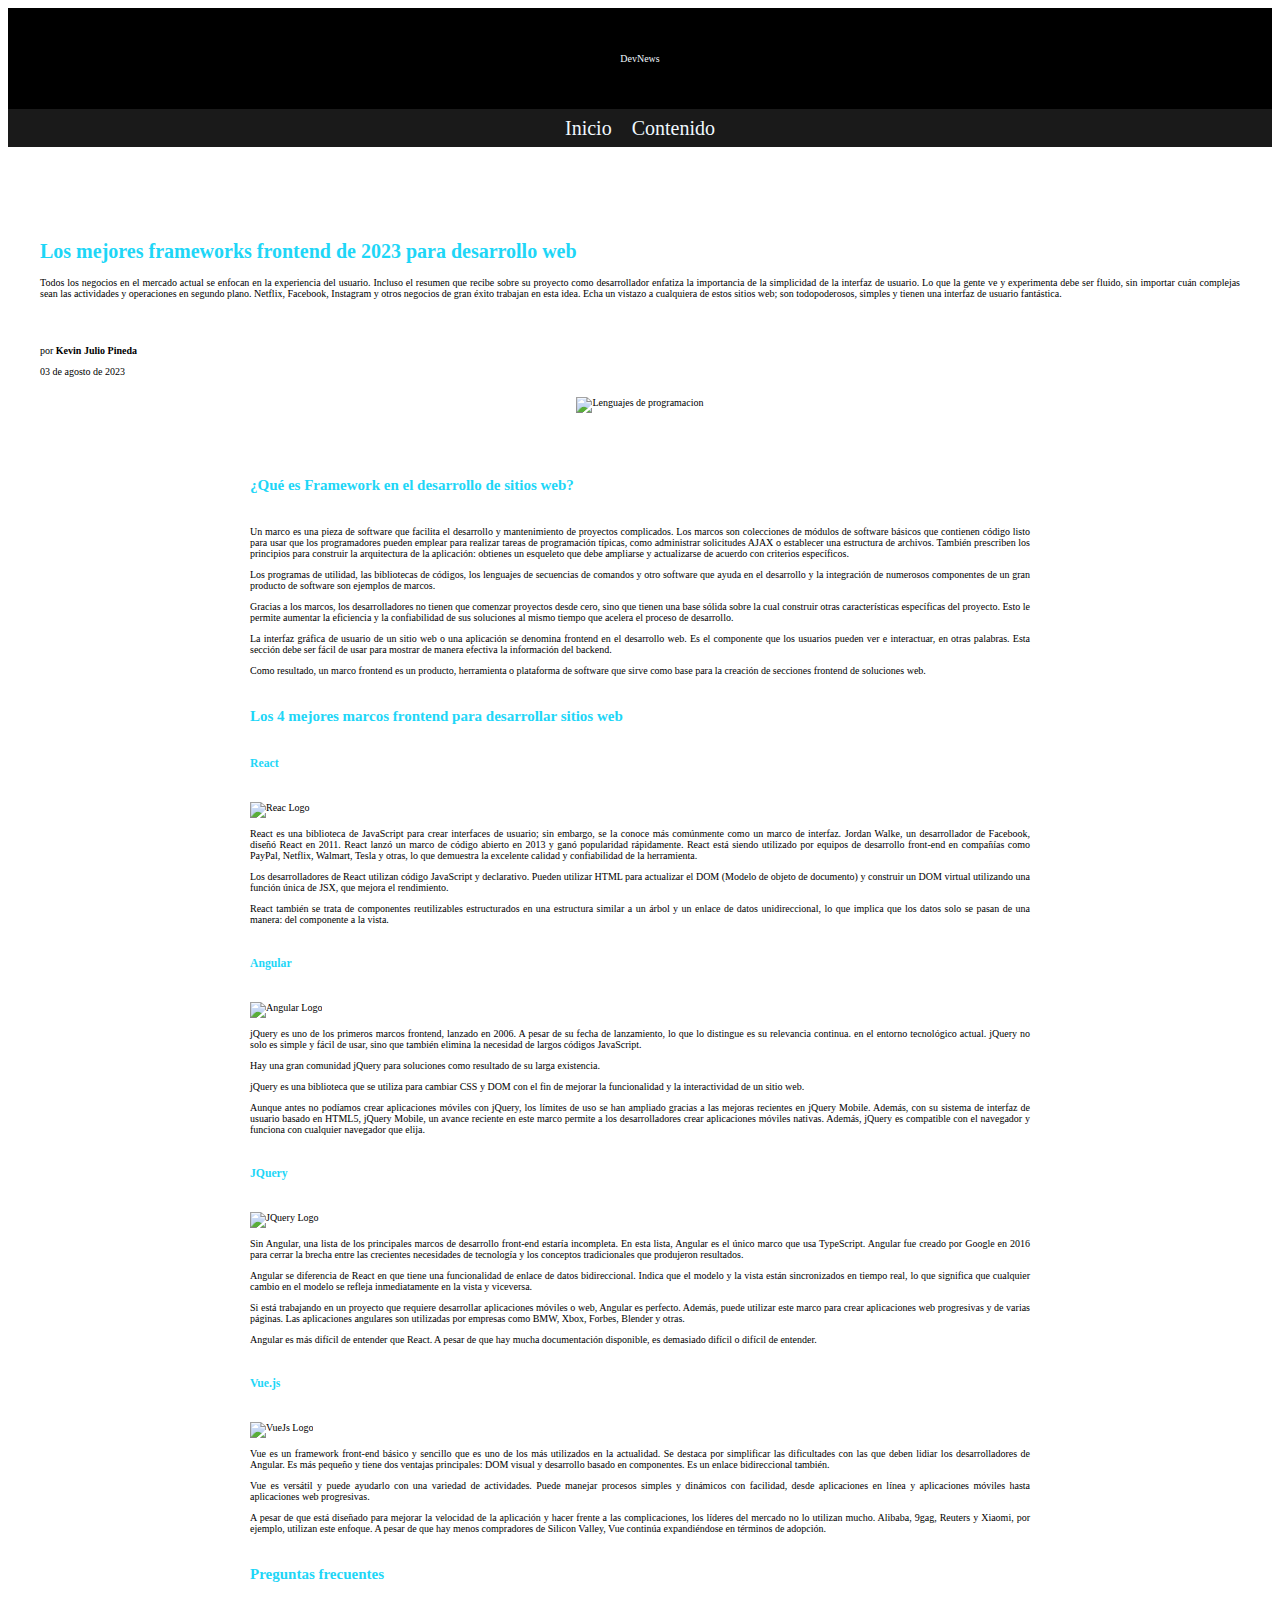
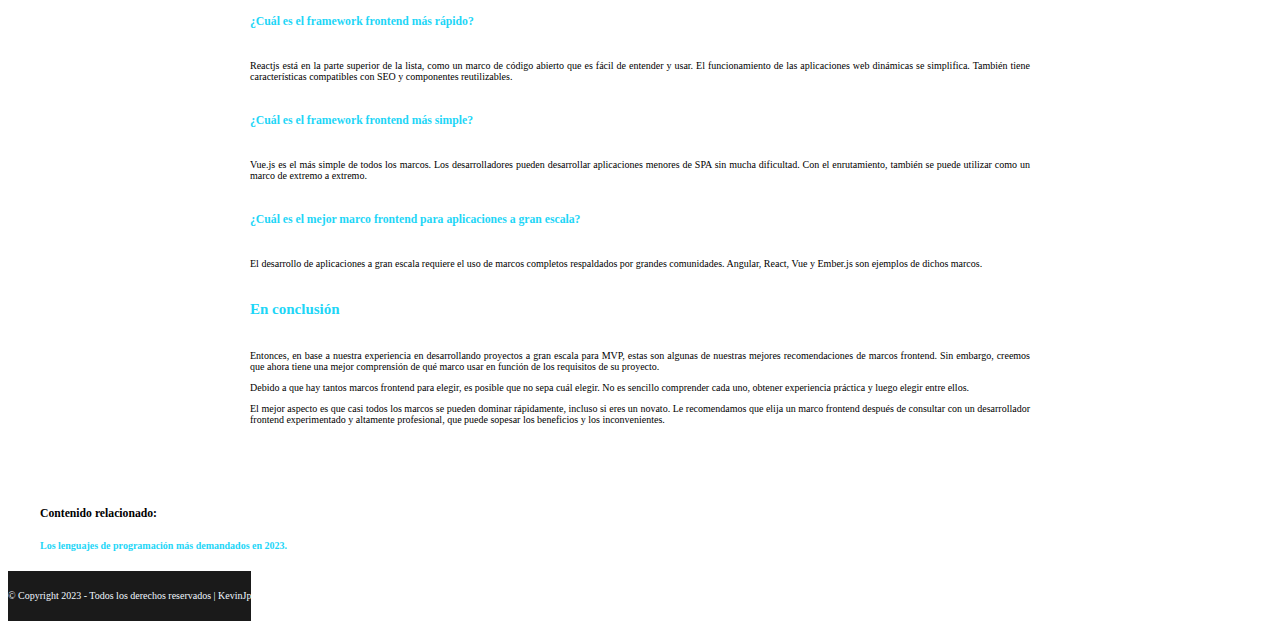
==== article2.html @ 8a6a0c84 "Modo oscuro listo" ====
<!DOCTYPE html>
<html lang="en">
  <head>
    <meta charset="UTF-8">
    <meta name="viewport" content="width=device-width, initial-scale=1.0">
    <title>DevNews2</title>
    <link rel="stylesheet" href="/styles/style.css">
    <link
      href="https://cdn.jsdelivr.net/npm/bootstrap@5.3.1/dist/css/bootstrap.min.css"
      rel="stylesheet"
      integrity="sha384-4bw+/aepP/YC94hEpVNVgiZdgIC5+VKNBQNGCHeKRQN+PtmoHDEXuppvnDJzQIu9"
      crossorigin="anonymous">
      <script src="https://kit.fontawesome.com/ab205d1cfa.js" crossorigin="anonymous"></script>
  </head>
  <body>

    <div class="container-fluid">
      <div class="row">
        <div class="container-topbar">
          <div class="title"><a class="display-1" href="Index.html">DevNews</a></div>
        </div>
      </div>

      <div class="row">
        <div class="topbar-elements">
          <div class="enlaces">
            <a class="fs-1" href="Index.html">Inicio</a>
          </div>
          <div class="enlaces">
            <a class="fs-1" href="Content.html">Contenido</a>
          </div>
        </div>
        <div class="btn-light-mode">
          <li><i id="DarkModeOn" class="fa-solid fa-moon fa-2xl"></i></li>
          <li><i id="LightModeOn" class="fa-solid fa-sun fa-2xl"></i></li>
        </div>
      </div>

      <div class="container-sm site-content">
        <main class="site-main">
          <header class="entry-header">
            <h1 class="display-1 title-header">Los mejores frameworks frontend de 2023 para desarrollo web</h1>

            <div class="fs-2 subtitle">
              <p>Todos los negocios en el mercado actual se enfocan en la experiencia del usuario. Incluso el resumen que recibe sobre su proyecto como desarrollador enfatiza la importancia de la simplicidad de la interfaz de usuario. Lo que la gente ve y experimenta debe ser fluido, sin importar cuán complejas sean las actividades y operaciones en segundo plano. Netflix, Facebook, Instagram y otros negocios de gran éxito trabajan en esta idea. Echa un vistazo a cualquiera de estos sitios web; son todopoderosos, simples y tienen una interfaz de usuario fantástica.</p>
            </div>

            <div class="entry-meta">
              <span class="fs-4">por</span>
              <span class="fs-4 author">Kevin Julio Pineda</span>
              <span class="fs-4 posted-on">
                03 de agosto de 2023
              </span>
            </div>
          </header>
          <div class="img-box">
            <img class="img-fluid"src="https://static.wixstatic.com/media/96edd2_cb4e4247d69b497bab9ddf024913b501~mv2.jpg/v1/fit/w_900%2Ch_505%2Cal_c%2Cq_80/file.jpg"alt="Lenguajes de programacion">
          </div>

          <div class="entry-text">
            <article class="post-1">
            <h2 class="subtitles display-3">¿Qué es Framework en el desarrollo de sitios web?</h2>
              <p class="fs-2">Un marco es una pieza de software que facilita el desarrollo y mantenimiento de proyectos complicados. Los marcos son colecciones de módulos de software básicos que contienen código listo para usar que los programadores pueden emplear para realizar tareas de programación típicas, como administrar solicitudes AJAX o establecer una estructura de archivos. También prescriben los principios para construir la arquitectura de la aplicación: obtienes un esqueleto que debe ampliarse y actualizarse de acuerdo con criterios específicos.</p>
              <p class="fs-2">Los programas de utilidad, las bibliotecas de códigos, los lenguajes de secuencias de comandos y otro software que ayuda en el desarrollo y la integración de numerosos componentes de un gran producto de software son ejemplos de marcos.</p>
              <p class="fs-2">Gracias a los marcos, los desarrolladores no tienen que comenzar proyectos desde cero, sino que tienen una base sólida sobre la cual construir otras características específicas del proyecto. Esto le permite aumentar la eficiencia y la confiabilidad de sus soluciones al mismo tiempo que acelera el proceso de desarrollo.</p>
              <p class="fs-2">La interfaz gráfica de usuario de un sitio web o una aplicación se denomina frontend en el desarrollo web. Es el componente que los usuarios pueden ver e interactuar, en otras palabras. Esta sección debe ser fácil de usar para mostrar de manera efectiva la información del backend.</p>
              <p class="fs-2">Como resultado, un marco frontend es un producto, herramienta o plataforma de software que sirve como base para la creación de secciones frontend de soluciones web.</p>
              <h2 class="subtitles">Los 4 mejores marcos frontend para desarrollar sitios web</h2>
              
              <h3 class="fs-1 subtitles2">React</h3>
              <img class="img-fluid"src="https://www.programacion.com.py/wp-content/uploads/2016/11/react-logo-1024x576.png"alt="Reac Logo">
              <p class="fs-2">React es una biblioteca de JavaScript para crear interfaces de usuario; sin embargo, se la conoce más comúnmente como un marco de interfaz. Jordan Walke, un desarrollador de Facebook, diseñó React en 2011. React lanzó un marco de código abierto en 2013 y ganó popularidad rápidamente. React está siendo utilizado por equipos de desarrollo front-end en compañías como PayPal, Netflix, Walmart, Tesla y otras, lo que demuestra la excelente calidad y confiabilidad de la herramienta.</p>
              <p class="fs-2">Los desarrolladores de React utilizan código JavaScript y declarativo. Pueden utilizar HTML para actualizar el DOM (Modelo de objeto de documento) y construir un DOM virtual utilizando una función única de JSX, que mejora el rendimiento.</p>
              <p class="fs-2">React también se trata de componentes reutilizables estructurados en una estructura similar a un árbol y un enlace de datos unidireccional, lo que implica que los datos solo se pasan de una manera: del componente a la vista.</p>
              
              <h3 class="fs-1 subtitles2">Angular</h3>
              <img class="img-fluid" src="https://logica7web.es/wp-content/uploads/2022/04/1648987772_835_Los-mejores-frameworks-frontend-de-2022-para-desarrollo-web.png" alt="Angular Logo">
              <p class="fs-2">jQuery es uno de los primeros marcos frontend, lanzado en 2006. A pesar de su fecha de lanzamiento, lo que lo distingue es su relevancia continua. en el entorno tecnológico actual. jQuery no solo es simple y fácil de usar, sino que también elimina la necesidad de largos códigos JavaScript.</p>
              <p class="fs-2">Hay una gran comunidad jQuery para soluciones como resultado de su larga existencia.</p>
              <p class="fs-2">jQuery es una biblioteca que se utiliza para cambiar CSS y DOM con el fin de mejorar la funcionalidad y la interactividad de un sitio web.</p>
              <p class="fs-2">Aunque antes no podíamos crear aplicaciones móviles con jQuery, los límites de uso se han ampliado gracias a las mejoras recientes en jQuery Mobile. Además, con su sistema de interfaz de usuario basado en HTML5, jQuery Mobile, un avance reciente en este marco permite a los desarrolladores crear aplicaciones móviles nativas. Además, jQuery es compatible con el navegador y funciona con cualquier navegador que elija.</p>
            
              <h3 class="fs-1 subtitles2">JQuery</h3>
              <img class="img-fluid" src="https://logica7web.es/wp-content/uploads/2022/04/1648987772_588_Los-mejores-frameworks-frontend-de-2022-para-desarrollo-web.png" alt="JQuery Logo">
              <p class="fs-2">Sin Angular, una lista de los principales marcos de desarrollo front-end estaría incompleta. En esta lista, Angular es el único marco que usa TypeScript. Angular fue creado por Google en 2016 para cerrar la brecha entre las crecientes necesidades de tecnología y los conceptos tradicionales que produjeron resultados.</p>
              <p class="fs-2">Angular se diferencia de React en que tiene una funcionalidad de enlace de datos bidireccional. Indica que el modelo y la vista están sincronizados en tiempo real, lo que significa que cualquier cambio en el modelo se refleja inmediatamente en la vista y viceversa.</p>
              <p class="fs-2">Si está trabajando en un proyecto que requiere desarrollar aplicaciones móviles o web, Angular es perfecto. Además, puede utilizar este marco para crear aplicaciones web progresivas y de varias páginas. Las aplicaciones angulares son utilizadas por empresas como BMW, Xbox, Forbes, Blender y otras.</p>
              <p class="fs-2">Angular es más difícil de entender que React. A pesar de que hay mucha documentación disponible, es demasiado difícil o difícil de entender.</p>
            
              <h3 class="fs-1 subtitles2">Vue.js</h3>
              <img class="img-fluid" src="https://logica7web.es/wp-content/uploads/2022/04/1648987772_676_Los-mejores-frameworks-frontend-de-2022-para-desarrollo-web.png" alt="VueJs Logo">
              <p class="fs-2">Vue es un framework front-end básico y sencillo que es uno de los más utilizados en la actualidad. Se destaca por simplificar las dificultades con las que deben lidiar los desarrolladores de Angular. Es más pequeño y tiene dos ventajas principales: DOM visual y desarrollo basado en componentes. Es un enlace bidireccional también.</p>
              <p class="fs-2">Vue es versátil y puede ayudarlo con una variedad de actividades. Puede manejar procesos simples y dinámicos con facilidad, desde aplicaciones en línea y aplicaciones móviles hasta aplicaciones web progresivas.</p>
              <p class="fs-2">A pesar de que está diseñado para mejorar la velocidad de la aplicación y hacer frente a las complicaciones, los líderes del mercado no lo utilizan mucho. Alibaba, 9gag, Reuters y Xiaomi, por ejemplo, utilizan este enfoque. A pesar de que hay menos compradores de Silicon Valley, Vue continúa expandiéndose en términos de adopción.</p>
            
              <h2 class="subtitles display-3">Preguntas frecuentes</h2>
              <h3 class="fs-1 subtitles2">¿Cuál es el framework frontend más rápido?</h3>
              <p class="fs-2">Reactjs está en la parte superior de la lista, como un marco de código abierto que es fácil de entender y usar. El funcionamiento de las aplicaciones web dinámicas se simplifica. También tiene características compatibles con SEO y componentes reutilizables.</p>
              
              <h3 class="fs-1 subtitles2">¿Cuál es el framework frontend más simple?</h3>
              <p class="fs-2">Vue.js es el más simple de todos los marcos. Los desarrolladores pueden desarrollar aplicaciones menores de SPA sin mucha dificultad. Con el enrutamiento, también se puede utilizar como un marco de extremo a extremo.</p>

              <h3 class="fs-1 subtitles2">¿Cuál es el mejor marco frontend para aplicaciones a gran escala?</h3>
              <p class="fs-2">El desarrollo de aplicaciones a gran escala requiere el uso de marcos completos respaldados por grandes comunidades. Angular, React, Vue y Ember.js son ejemplos de dichos marcos.</p>
            
              <h2 class="subtitles display-3">En conclusión</h2>
              <p class="fs-2">Entonces, en base a nuestra experiencia en desarrollando proyectos a gran escala para MVP, estas son algunas de nuestras mejores recomendaciones de marcos frontend. Sin embargo, creemos que ahora tiene una mejor comprensión de qué marco usar en función de los requisitos de su proyecto.</p>
              <p class="fs-2">Debido a que hay tantos marcos frontend para elegir, es posible que no sepa cuál elegir. No es sencillo comprender cada uno, obtener experiencia práctica y luego elegir entre ellos.</p>
              <p class="fs-2">El mejor aspecto es que casi todos los marcos se pueden dominar rápidamente, incluso si eres un novato. Le recomendamos que elija un marco frontend después de consultar con un desarrollador frontend experimentado y altamente profesional, que puede sopesar los beneficios y los inconvenientes.</p>
                </p>
              </p>
            </article>
          </div>

          <div class="link_page me-auto">
            <h3 class="fs-5 contenido_rel">Contenido relacionado:</h3>
            <div class="container-links ms-5">
              <a class="links" href="/index.html">Los lenguajes de programación más demandados en 2023.</a>
            </div>
          </div>
        </main>
      </div>
      <div class="row">
        <footer>
          <div class="footer">
              <p>&copy; Copyright 2023 - Todos los derechos reservados |
                  KevinJp </p>
          </div>
      </footer>
      </div>
      
    </div>
    <script src="/js/main.js"></script>
    <script src="https://cdn.jsdelivr.net/npm/@popperjs/core@2.11.8/dist/umd/popper.min.js" integrity="sha384-I7E8VVD/ismYTF4hNIPjVp/Zjvgyol6VFvRkX/vR+Vc4jQkC+hVqc2pM8ODewa9r" crossorigin="anonymous"></script>
    <script src="https://cdn.jsdelivr.net/npm/bootstrap@5.3.1/dist/js/bootstrap.min.js" integrity="sha384-Rx+T1VzGupg4BHQYs2gCW9It+akI2MM/mndMCy36UVfodzcJcF0GGLxZIzObiEfa" crossorigin="anonymous"></script>
  </body>
</html>
---- styles/style.css ----
/*Ubicar nien el botón de dark mdoe*/
.dark-mode{
   background-color: #1a1a1a;
   color: #fff;
}

html {
   box-sizing: border-box;
     font-size: 62.5%;
}
/*Barra de navegacion*/
.container-topbar {
    height: 101px;
    background-color: black;
    display: flex;
    flex-direction: column;
    justify-content: center;
    align-items: center;
    font-weight: 700;
}

.title a {
    color: aliceblue;
    text-decoration: none;
    user-select: none;
    font-weight: 400;
}

.topbar-elements {
    background-color: #1a1a1a;
    grid-row: 2;
    height: 38px;
    display: flex;
    flex-direction: row;
    gap: 20px;
    justify-content: center;
    align-items: center;
    user-select: none;
}

.enlaces a {
    text-decoration: none;
    color: aliceblue;
    font-size: 20px;
    
}

.enlaces a:hover{
    color: #1ed6f7;
    transition: 0.4s;
}

.site-content{
    display: flex;
    flex-direction: column;
    margin-top: 50px;
    align-items: center;
 }

 .site-main{
    display: flex;
    flex-direction: column;
    align-items: center;
    max-width: 1200px;
 }

 
.entry-header{
    padding-bottom: 20px;
 }
 
 .title-header{
    color: #1ed6f7;
    
 }

 .subtitle{
    margin-bottom: 46px;
    text-align: justify;
 }

 .subtitles2{
    margin: 32px 0px;
    color: #1ed6f7;
 }

 .entry-meta :last-child{
    display: flex;
    padding-top: 10px;
 }
 
 .author{
    font-weight: 700;
 }

.img-box img{
    width: 1200px;
    max-width: 1200xp;
}


.entry-text{
    max-width: 780px;
    text-align:justify;
    margin: 32px 0px;
 }

 .subtitles{
    margin: 32px 0px;
    color: #1ed6f7;
 }

 .link_page{
    margin: 20px 0;
    width: 100%;
    }
    
    .link_page h3{
        font-weight: 700;
        margin: 20px 0;
     }

     .link_page a{
        text-decoration: none;
        font-weight: 700;
        color: #1ed6f7;
     }

     .link_page a:hover{
        color: #6a1ef7;
        transition: 0.4s;
    }

    
footer{
    display: flex;
    flex-direction: column;
    background-color: #1a1a1a;
    justify-content: center;
    align-items: center;
    height: 50px;
    max-height: 50px;
    position: absolute;
 }
 
 .footer p{
    color: aliceblue;
    margin: 0;

 }

 .btn-light-mode{
   display: flex;
   gap: 20px;
   justify-content: end;
   height: 30px;
   padding-right: 20px;
 }

 .btn-light-mode li{
   list-style: none;
   margin-top: 6px;
 }
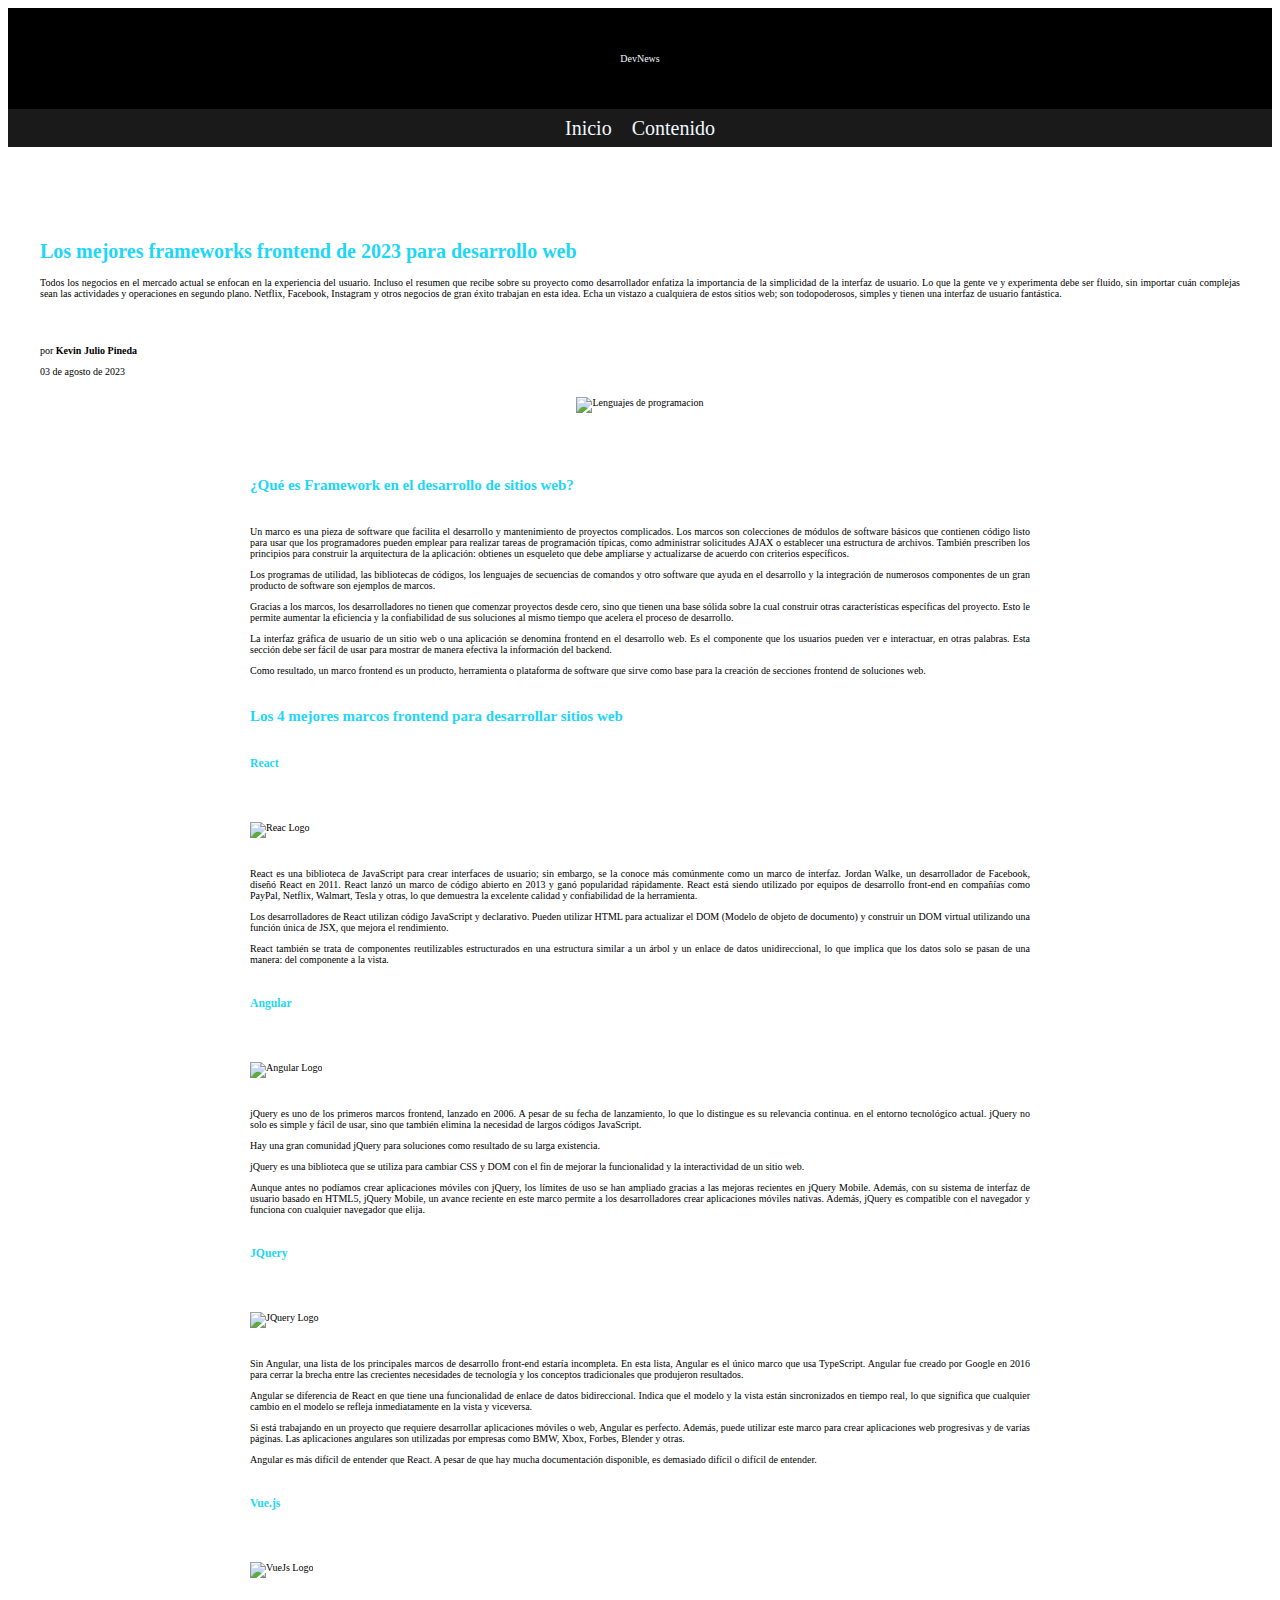
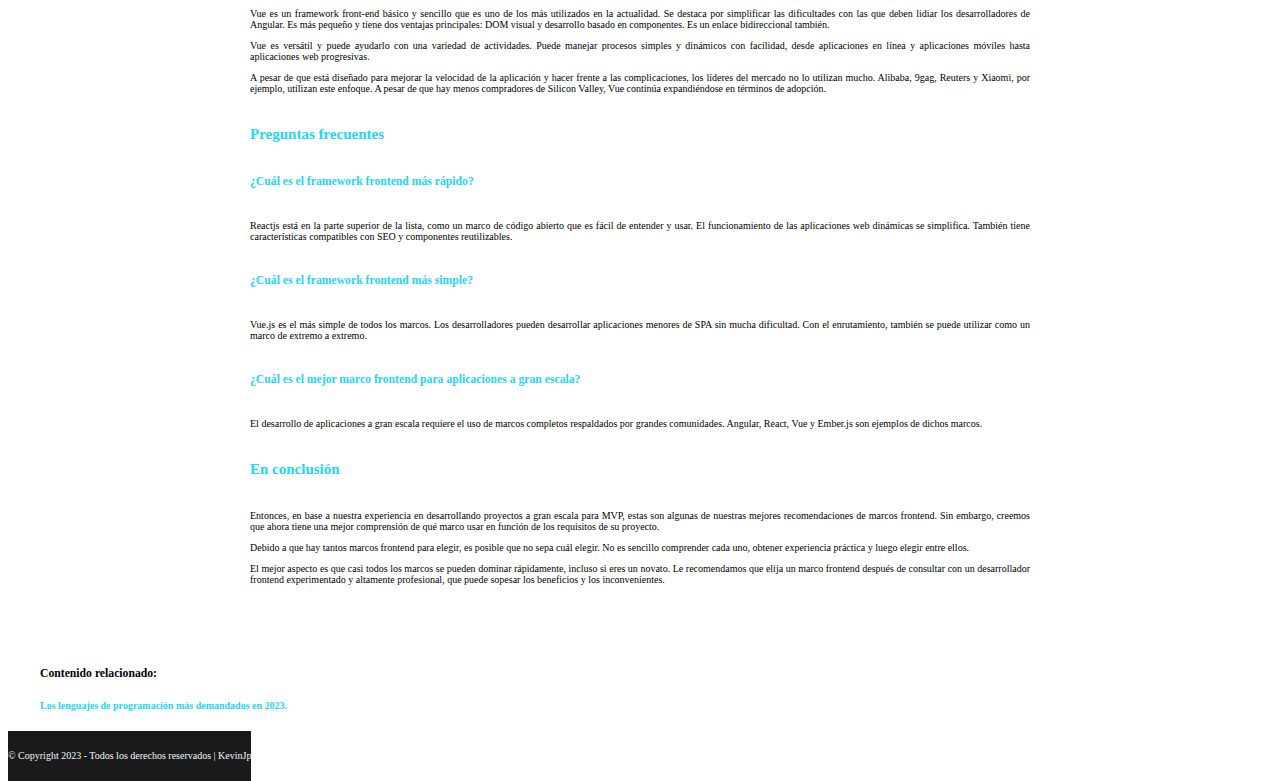
==== commit e430f594: "dark mode already" ====
--- a/article2.html
+++ b/article2.html
@@ -113,9 +113,9 @@
           </div>
 
           <div class="link_page me-auto">
-            <h3 class="fs-5 contenido_rel">Contenido relacionado:</h3>
+            <h3 class="fs-1 contenido_rel">Contenido relacionado:</h3>
             <div class="container-links ms-5">
-              <a class="links" href="/index.html">Los lenguajes de programación más demandados en 2023.</a>
+              <a class="fs-4 links" href="/index.html">Los lenguajes de programación más demandados en 2023.</a>
             </div>
           </div>
         </main>
--- a/styles/style.css
+++ b/styles/style.css
@@ -105,6 +105,10 @@
     margin: 32px 0px;
  }
 
+ .entry-text img{
+   margin: 20px 0;
+ }
+
  .subtitles{
     margin: 32px 0px;
     color: #1ed6f7;
@@ -160,5 +164,6 @@
  .btn-light-mode li{
    list-style: none;
    margin-top: 6px;
+   cursor: pointer;
  }
 
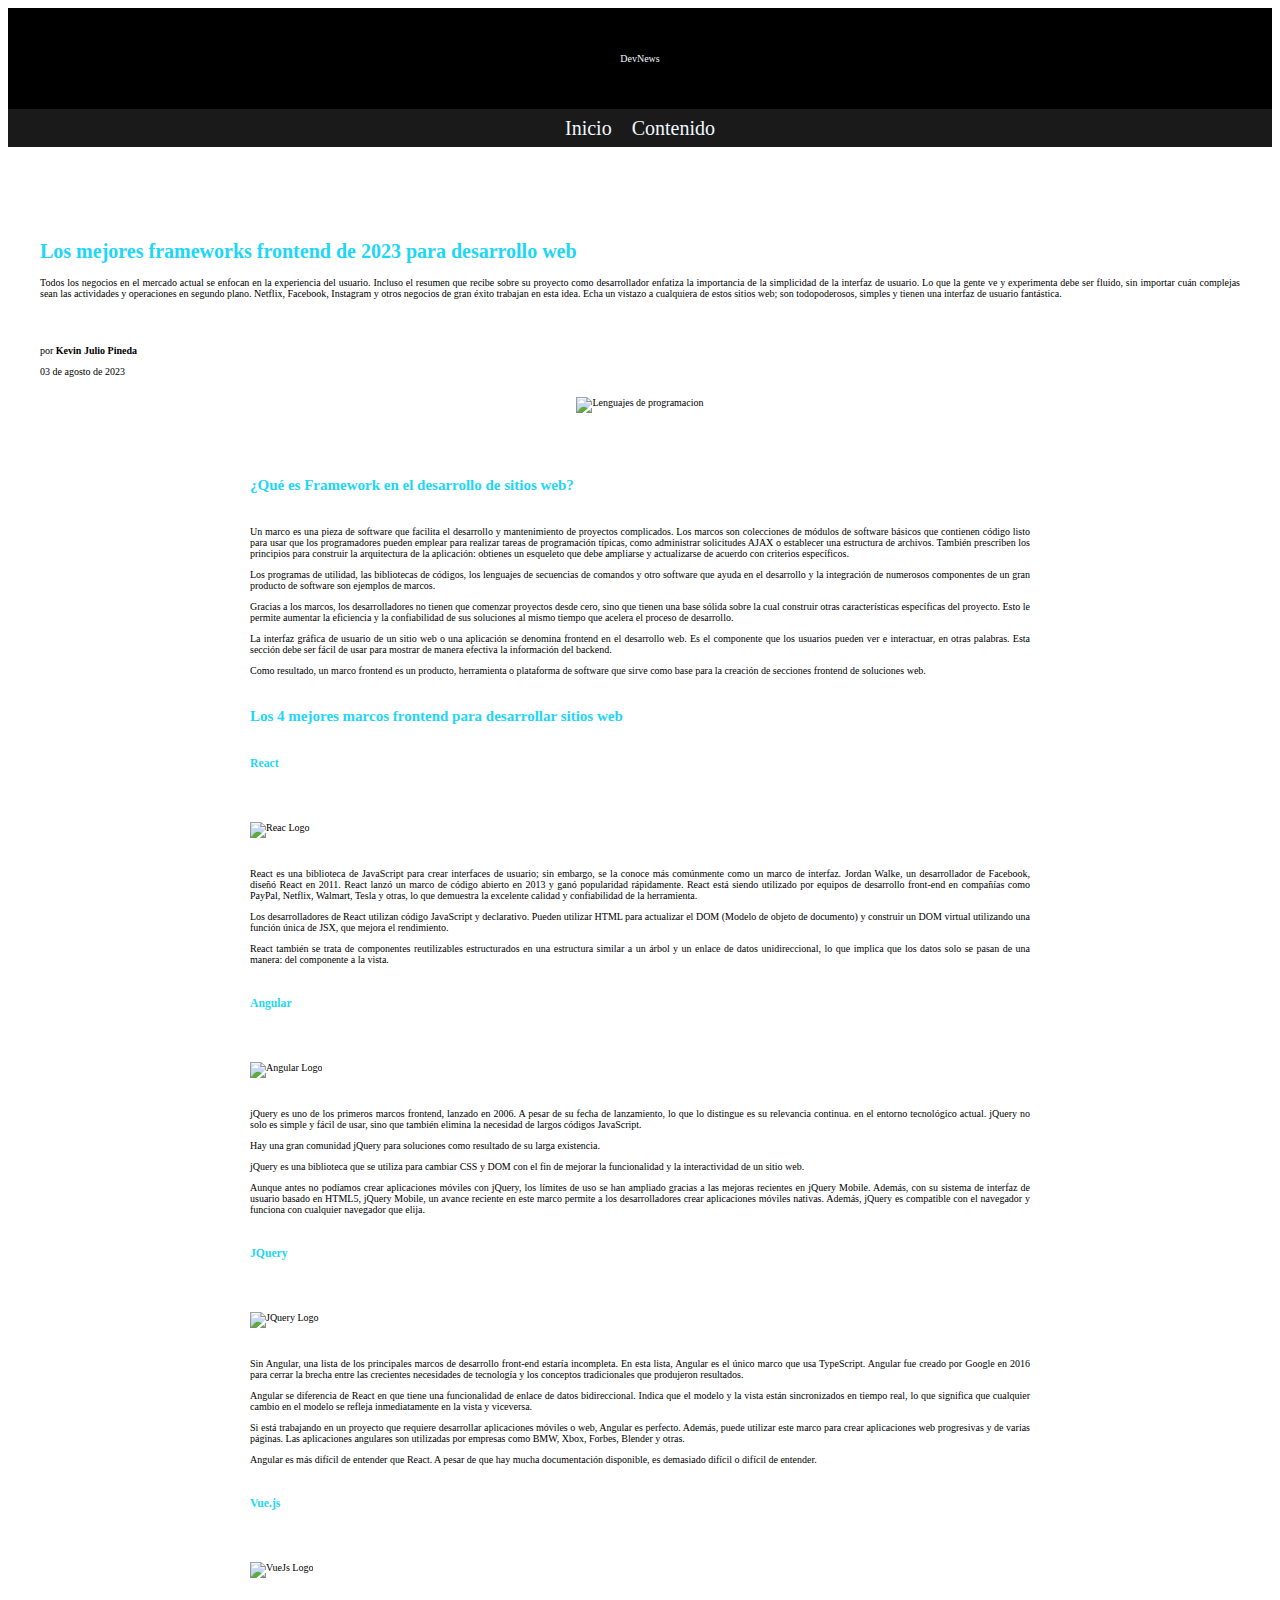
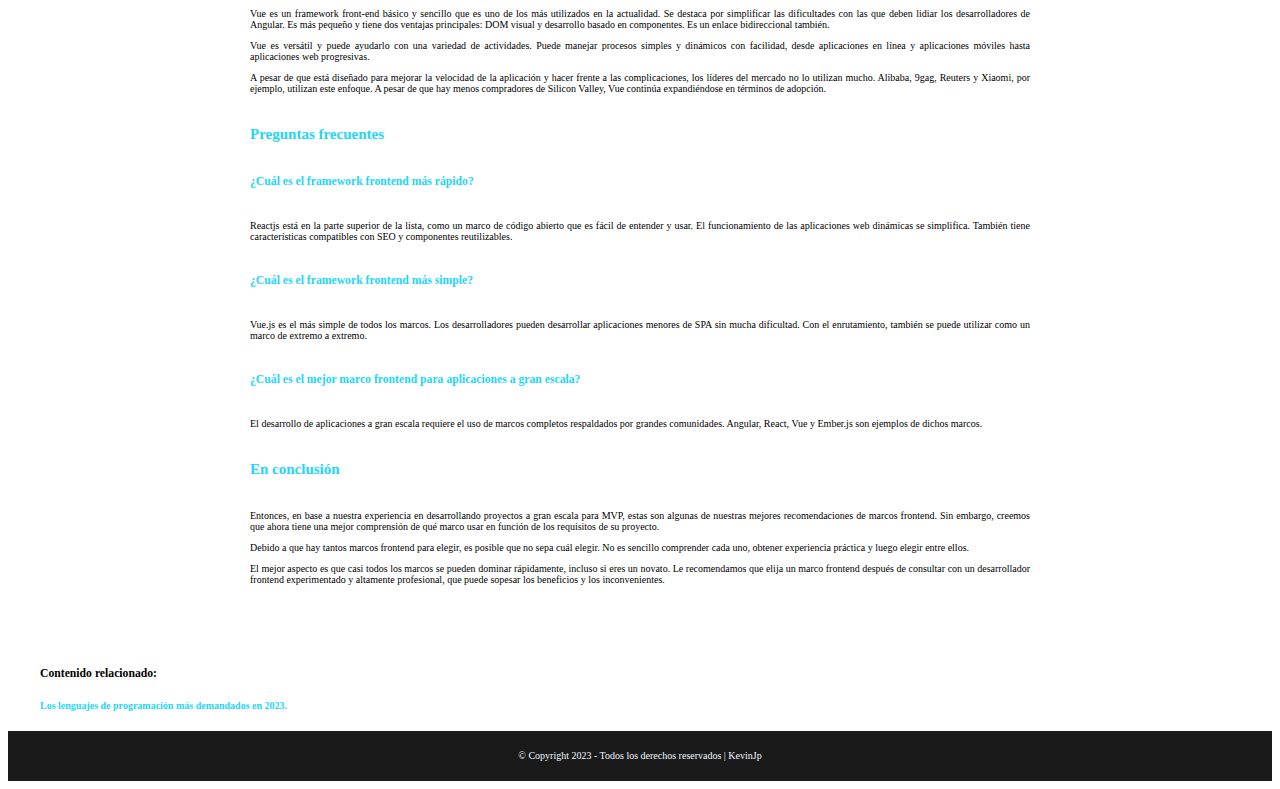
==== commit 7ccdf5d9: "footer responsive" ====
--- a/article2.html
+++ b/article2.html
@@ -3,7 +3,7 @@
   <head>
     <meta charset="UTF-8">
     <meta name="viewport" content="width=device-width, initial-scale=1.0">
-    <title>DevNews2</title>
+    <title>DevNews</title>
     <link rel="stylesheet" href="/styles/style.css">
     <link
       href="https://cdn.jsdelivr.net/npm/bootstrap@5.3.1/dist/css/bootstrap.min.css"
@@ -120,16 +120,12 @@
           </div>
         </main>
       </div>
-      <div class="row">
-        <footer>
-          <div class="footer">
-              <p>&copy; Copyright 2023 - Todos los derechos reservados |
-                  KevinJp </p>
-          </div>
-      </footer>
-      </div>
-      
     </div>
+    <footer>
+      <div class="footer">
+          <p class="fs-5 m-0">&copy; Copyright 2023 - Todos los derechos reservados |
+              KevinJp </p>
+  </footer>
     <script src="/js/main.js"></script>
     <script src="https://cdn.jsdelivr.net/npm/@popperjs/core@2.11.8/dist/umd/popper.min.js" integrity="sha384-I7E8VVD/ismYTF4hNIPjVp/Zjvgyol6VFvRkX/vR+Vc4jQkC+hVqc2pM8ODewa9r" crossorigin="anonymous"></script>
     <script src="https://cdn.jsdelivr.net/npm/bootstrap@5.3.1/dist/js/bootstrap.min.js" integrity="sha384-Rx+T1VzGupg4BHQYs2gCW9It+akI2MM/mndMCy36UVfodzcJcF0GGLxZIzObiEfa" crossorigin="anonymous"></script>
--- a/styles/style.css
+++ b/styles/style.css
@@ -1,13 +1,19 @@
-/*Ubicar nien el botón de dark mdoe*/
+html {
+   box-sizing: border-box;
+     font-size: 62.5%;
+}
+
+.container-fluid {
+   min-height:100vh;
+}
+
+
 .dark-mode{
    background-color: #1a1a1a;
    color: #fff;
 }
 
-html {
-   box-sizing: border-box;
-     font-size: 62.5%;
-}
+
 /*Barra de navegacion*/
 .container-topbar {
     height: 101px;
@@ -134,24 +140,7 @@
         color: #6a1ef7;
         transition: 0.4s;
     }
-
     
-footer{
-    display: flex;
-    flex-direction: column;
-    background-color: #1a1a1a;
-    justify-content: center;
-    align-items: center;
-    height: 50px;
-    max-height: 50px;
-    position: absolute;
- }
- 
- .footer p{
-    color: aliceblue;
-    margin: 0;
-
- }
 
  .btn-light-mode{
    display: flex;
@@ -167,3 +156,18 @@
    cursor: pointer;
  }
 
+
+ footer{
+   display: flex;
+   flex-direction: column;
+   background-color: #1a1a1a;
+   justify-content: center;
+   align-items: center;
+   height: 50px;
+   max-height: 50px;
+   width: 100%;
+}
+
+.footer p{
+   color: aliceblue;
+}
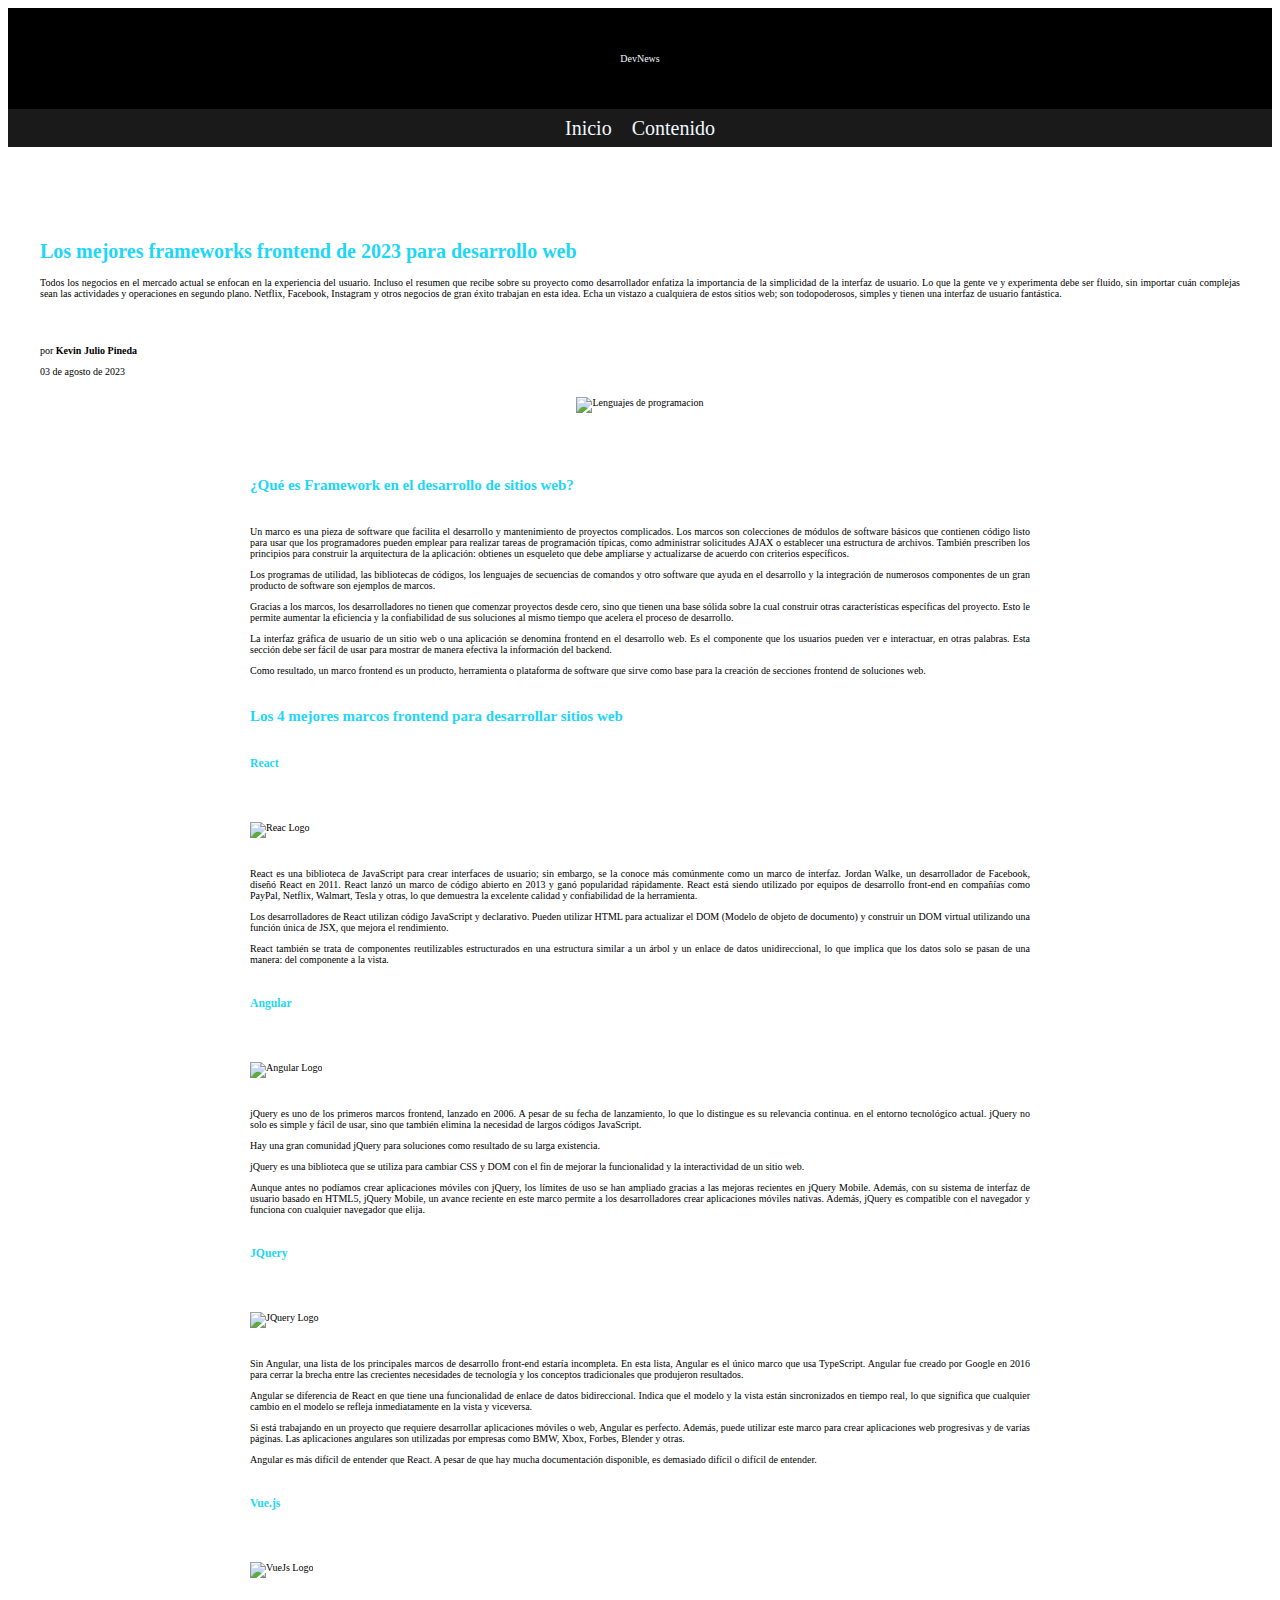
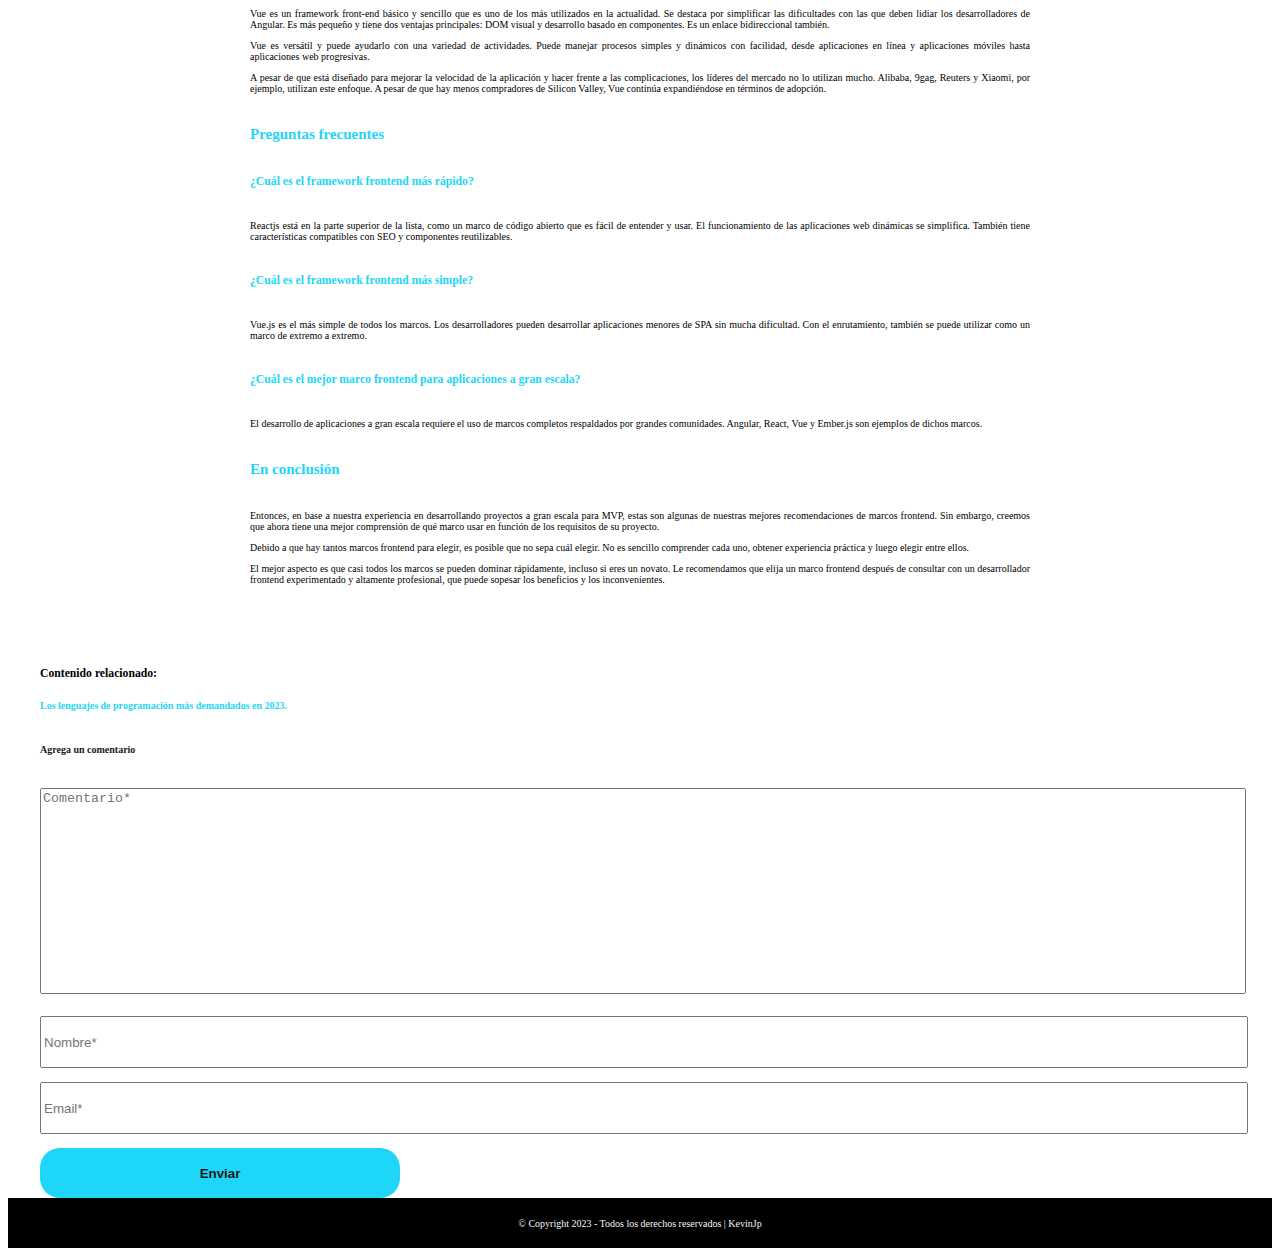
==== commit 00601d31: "." ====
--- a/article2.html
+++ b/article2.html
@@ -118,14 +118,37 @@
               <a class="fs-4 links" href="/index.html">Los lenguajes de programación más demandados en 2023.</a>
             </div>
           </div>
+          <div class="form-container">
+            <div class="form">
+                <div class="add-comment">
+                    <h4 class="display-3">Agrega un comentario</h4>
+                    <div class="comment-textarea">
+                      <textarea name="Comentario" placeholder="Comentario*"></textarea>
+                    </div>
+                   <div class="comment-name">
+                    <input type="text" name="firstname" placeholder="Nombre*">
+                   </div>
+                    
+                   <div class="comment-email">
+                    <input type="email" name="email" placeholder="Email*">
+                   </div>
+                   
+                    <button class="ms-auto mb-5 fs-2 submit-btn">Enviar</button>
+                </div>
+            </div>
+          </div>
         </main>
       </div>
     </div>
-    <footer>
-      <div class="footer">
-          <p class="fs-5 m-0">&copy; Copyright 2023 - Todos los derechos reservados |
-              KevinJp </p>
-  </footer>
+
+    
+      <footer>
+        <div class="footer">
+            <p class="fs-5 m-0">&copy; Copyright 2023 - Todos los derechos reservados |
+                KevinJp </p>
+    </footer>
+
+
     <script src="/js/main.js"></script>
     <script src="https://cdn.jsdelivr.net/npm/@popperjs/core@2.11.8/dist/umd/popper.min.js" integrity="sha384-I7E8VVD/ismYTF4hNIPjVp/Zjvgyol6VFvRkX/vR+Vc4jQkC+hVqc2pM8ODewa9r" crossorigin="anonymous"></script>
     <script src="https://cdn.jsdelivr.net/npm/bootstrap@5.3.1/dist/js/bootstrap.min.js" integrity="sha384-Rx+T1VzGupg4BHQYs2gCW9It+akI2MM/mndMCy36UVfodzcJcF0GGLxZIzObiEfa" crossorigin="anonymous"></script>
--- a/styles/style.css
+++ b/styles/style.css
@@ -156,11 +156,92 @@
    cursor: pointer;
  }
 
+ .form-container{
+     color: #1a1a1a;
+     width: 100%;
+ }
+
+.form{
+   width: 100%;
+}
+.add-comment{
+   display:flex;
+   flex-direction: column;
+   gap: 20px;
+   height: 100%;
+
+}
+
+
+.title-comment h4{
+   font-weight: 400;
+   color: #1a1a1a;
+}
+
+.comment-textarea{
+   width: 100%;
+}
+.comment-textarea textarea{
+   height: 200px;
+   width: 100%;
+   resize: none;
+}
+
+.comment-textarea textarea:focus{
+border-color: red;
+}
+ .add-comment input{
+   height: 100%;
+   width: 100%;
+
+ }
+
+ .add-comment input:active{
+   border-color: red;
+ }
+
+ .comentarios{
+   display: flex;
+   flex-direction: column;
+ }
+
+ .comentarios textarea{
+   width: 100%;
+   border-color: #1ed6f7;
+ }
+
+ .comment-name{
+   height: 46px;
+ }
+
+ .comment-email{
+   height: 46px;
+ }
+
+ .comment-email input:focus{
+   border-color: red;
+ }
+
+ .submit-btn{
+   width: 30%;
+   height: 50px;
+   border: none;
+   background-color: #1ed6f7;
+   color: #1a1a1a;
+   text-decoration: none;
+   border-radius: 20px;
+   transition: all .3s ease-in-out;
+   font-weight: 600;
+ }
+
+ .submit-btn:hover{
+   background-color: #17aac4;
+ }
 
  footer{
    display: flex;
    flex-direction: column;
-   background-color: #1a1a1a;
+   background-color:black;
    justify-content: center;
    align-items: center;
    height: 50px;
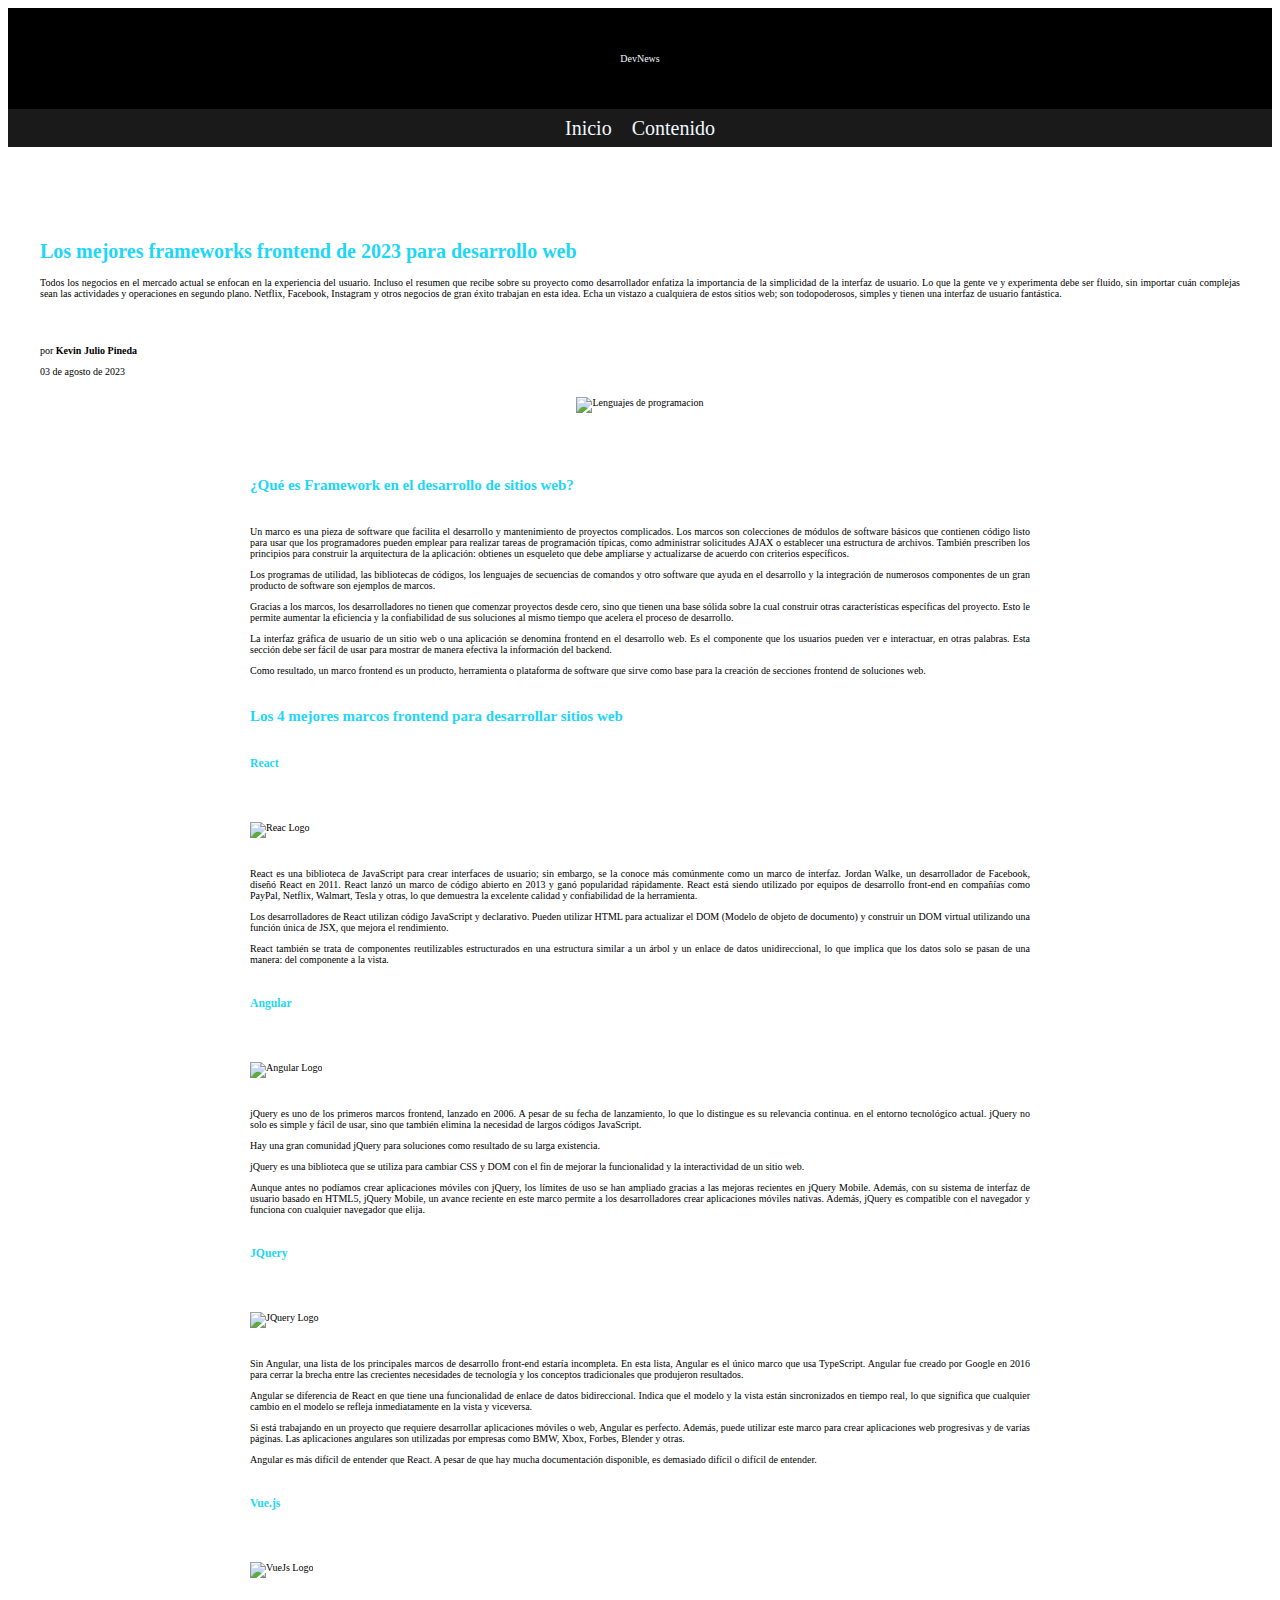
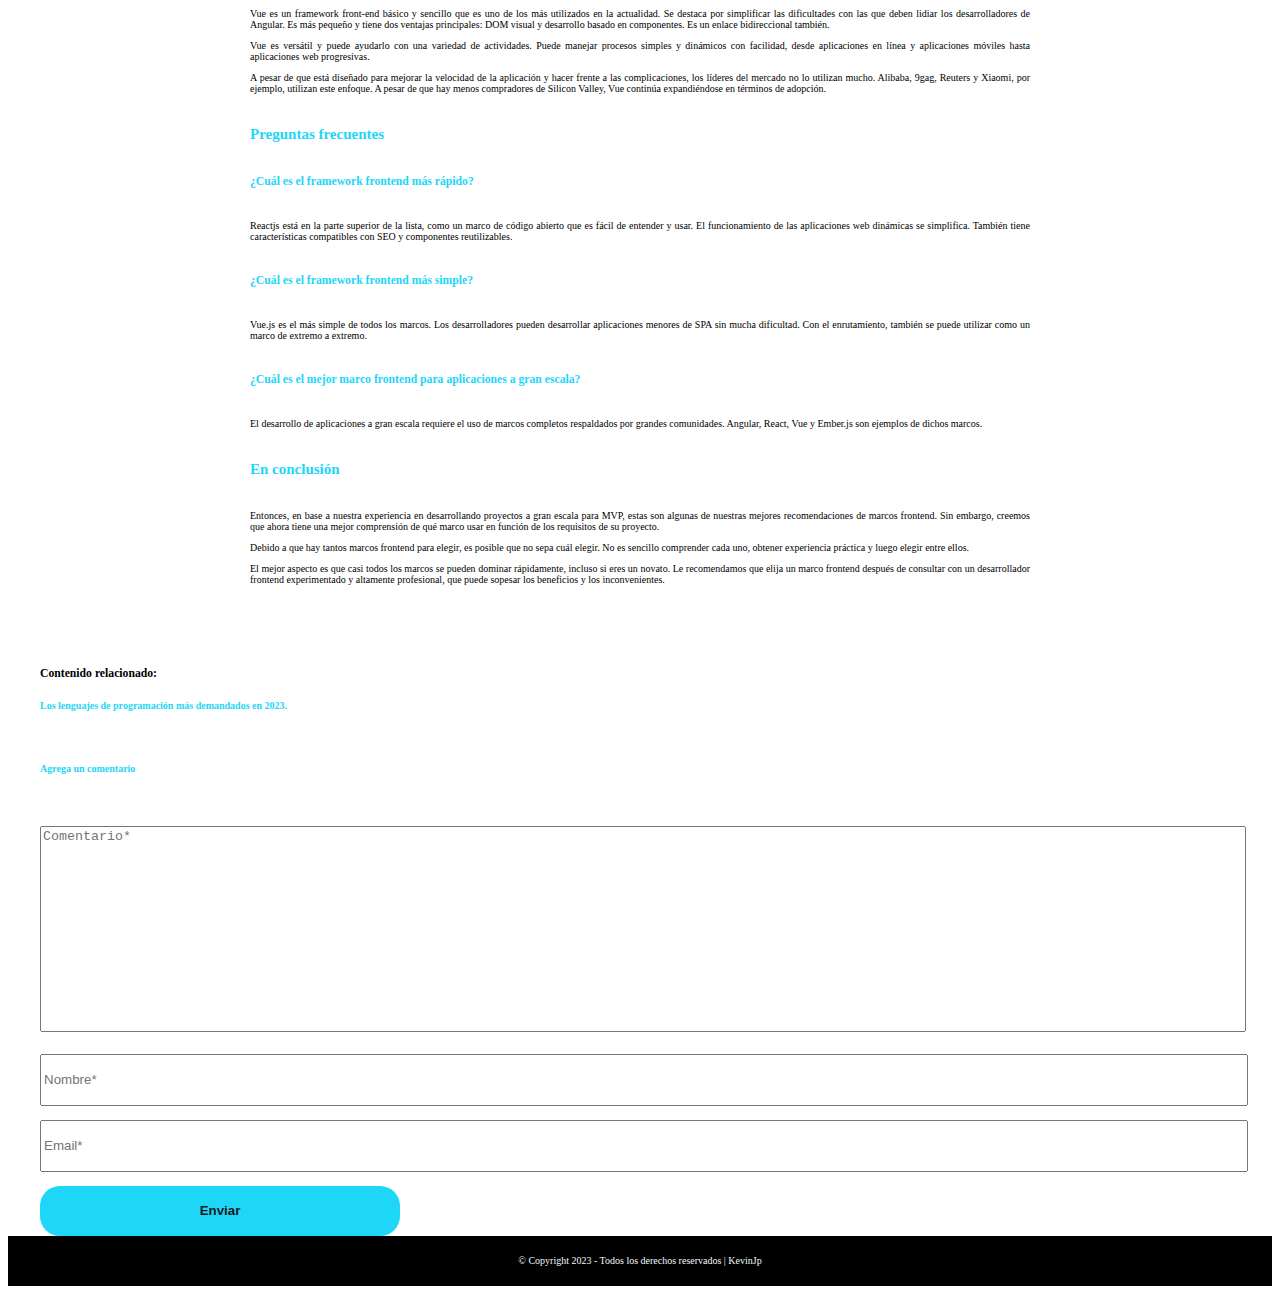
==== commit 1ffd931e: "Comment title" ====
--- a/article2.html
+++ b/article2.html
@@ -121,7 +121,7 @@
           <div class="form-container">
             <div class="form">
                 <div class="add-comment">
-                    <h4 class="display-3">Agrega un comentario</h4>
+                  <h4 class="display-3 subtitles2">Agrega un comentario</h4>
                     <div class="comment-textarea">
                       <textarea name="Comentario" placeholder="Comentario*"></textarea>
                     </div>
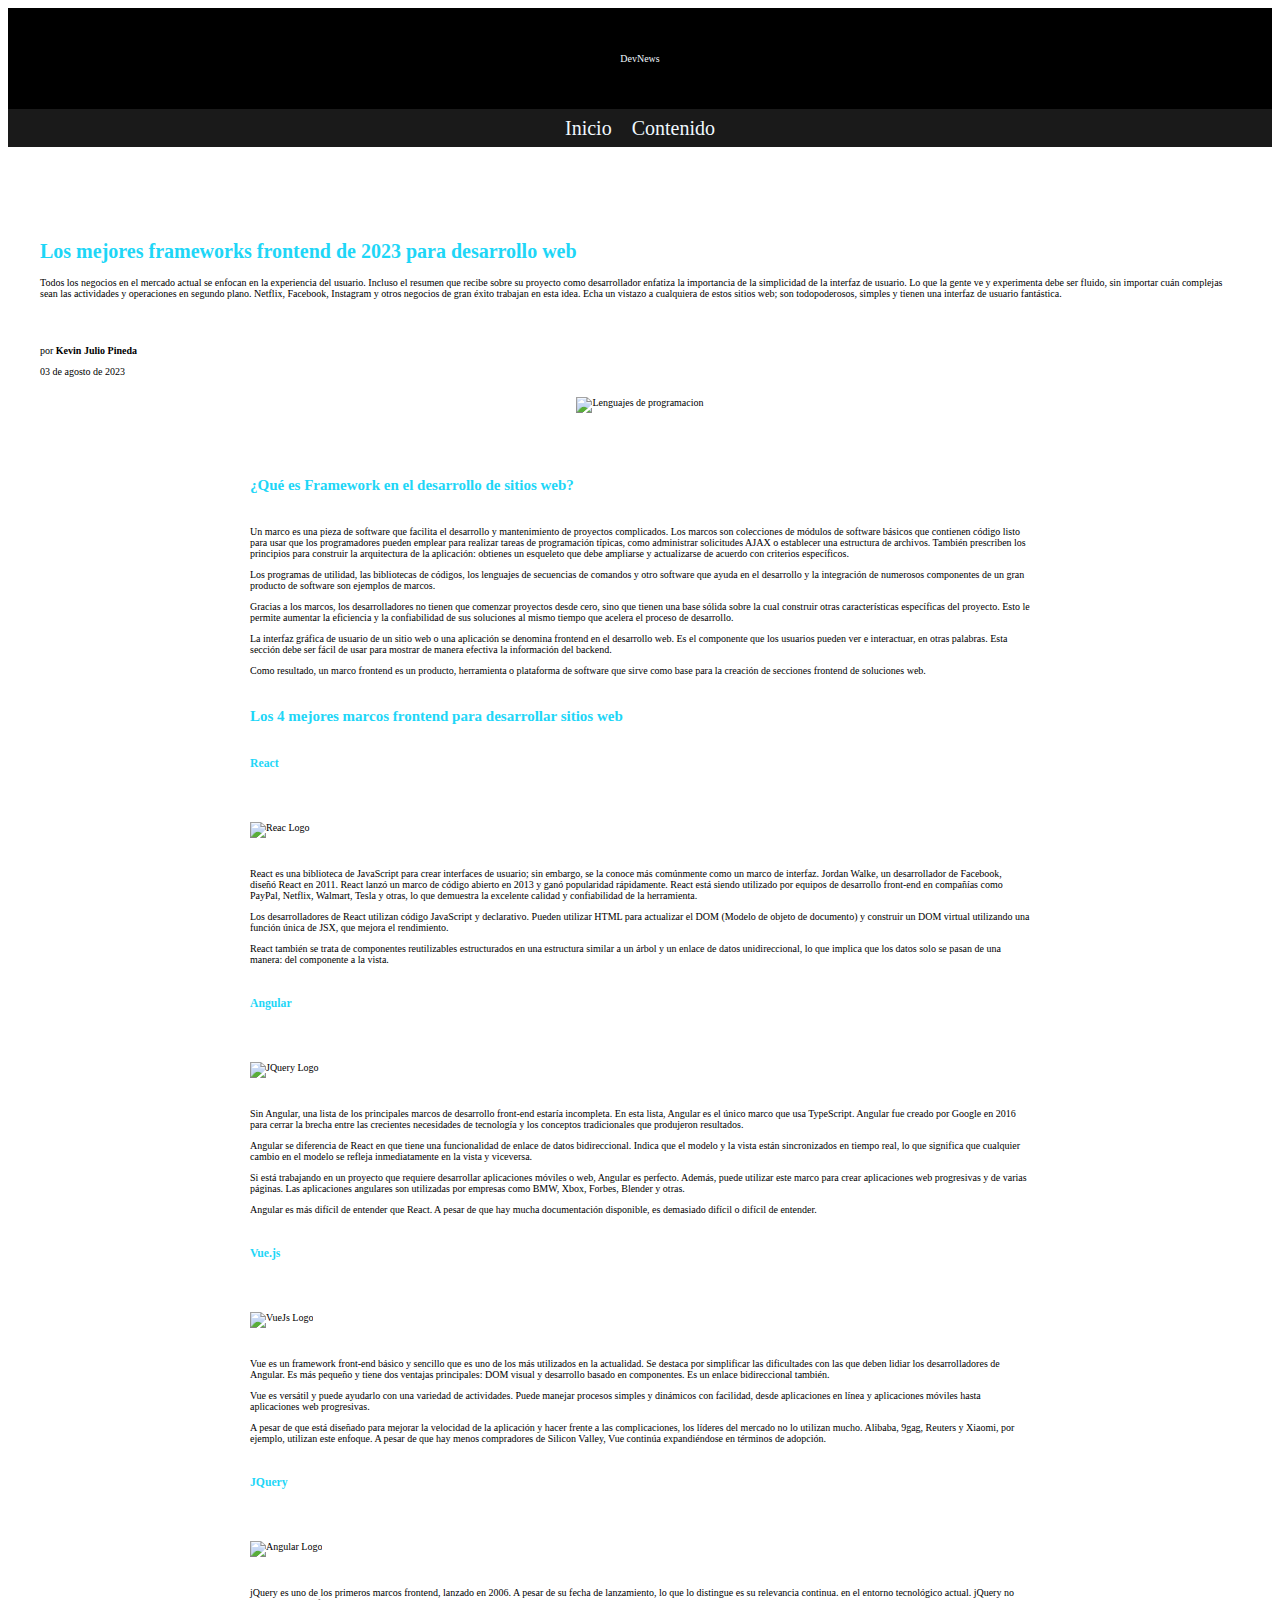
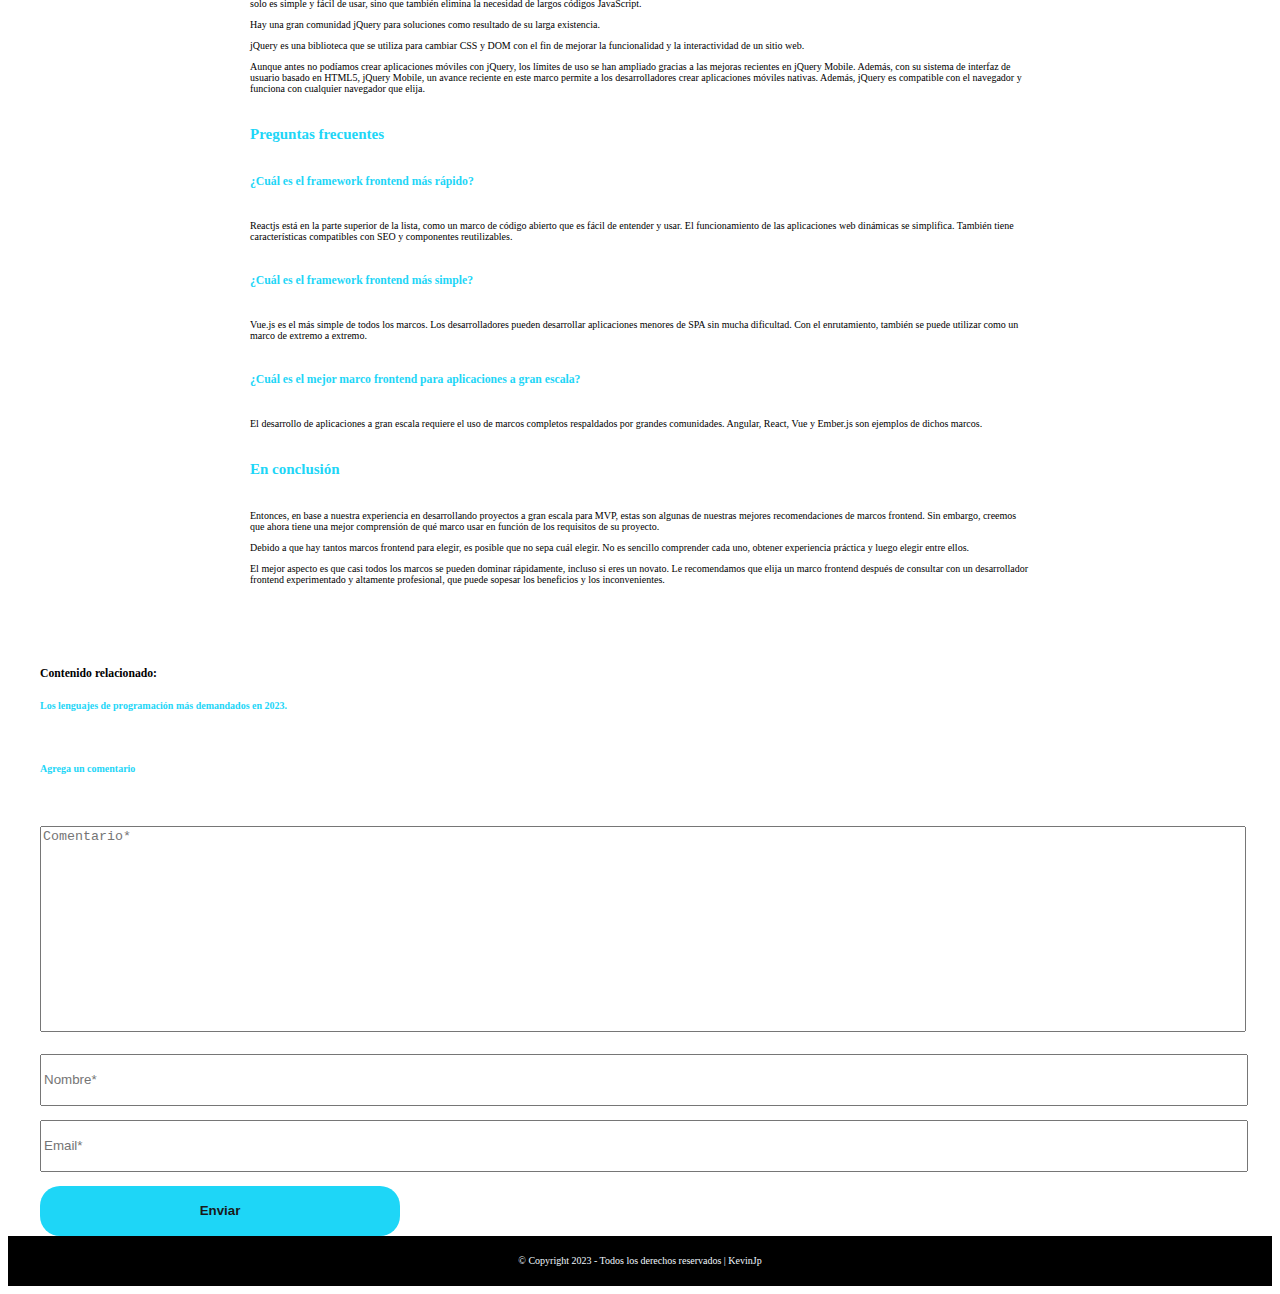
==== commit 2a35c7f2: "." ====
--- a/article2.html
+++ b/article2.html
@@ -74,24 +74,28 @@
               <p class="fs-2">React también se trata de componentes reutilizables estructurados en una estructura similar a un árbol y un enlace de datos unidireccional, lo que implica que los datos solo se pasan de una manera: del componente a la vista.</p>
               
               <h3 class="fs-1 subtitles2">Angular</h3>
-              <img class="img-fluid" src="https://logica7web.es/wp-content/uploads/2022/04/1648987772_835_Los-mejores-frameworks-frontend-de-2022-para-desarrollo-web.png" alt="Angular Logo">
+              <img class="img-fluid" src="https://logica7web.es/wp-content/uploads/2022/04/1648987772_835_Los-mejores-frameworks-frontend-de-2022-para-desarrollo-web.png" alt="JQuery Logo">
+              <p class="fs-2">Sin Angular, una lista de los principales marcos de desarrollo front-end estaría incompleta. En esta lista, Angular es el único marco que usa TypeScript. Angular fue creado por Google en 2016 para cerrar la brecha entre las crecientes necesidades de tecnología y los conceptos tradicionales que produjeron resultados.</p>
+              <p class="fs-2">Angular se diferencia de React en que tiene una funcionalidad de enlace de datos bidireccional. Indica que el modelo y la vista están sincronizados en tiempo real, lo que significa que cualquier cambio en el modelo se refleja inmediatamente en la vista y viceversa.</p>
+              <p class="fs-2">Si está trabajando en un proyecto que requiere desarrollar aplicaciones móviles o web, Angular es perfecto. Además, puede utilizar este marco para crear aplicaciones web progresivas y de varias páginas. Las aplicaciones angulares son utilizadas por empresas como BMW, Xbox, Forbes, Blender y otras.</p>
+              <p class="fs-2">Angular es más difícil de entender que React. A pesar de que hay mucha documentación disponible, es demasiado difícil o difícil de entender.</p>
+
+              <h3 class="fs-1 subtitles2">Vue.js</h3>
+              <img class="img-fluid" src="https://logica7web.es/wp-content/uploads/2022/04/1648987772_676_Los-mejores-frameworks-frontend-de-2022-para-desarrollo-web.png" alt="VueJs Logo">
+              <p class="fs-2">Vue es un framework front-end básico y sencillo que es uno de los más utilizados en la actualidad. Se destaca por simplificar las dificultades con las que deben lidiar los desarrolladores de Angular. Es más pequeño y tiene dos ventajas principales: DOM visual y desarrollo basado en componentes. Es un enlace bidireccional también.</p>
+              <p class="fs-2">Vue es versátil y puede ayudarlo con una variedad de actividades. Puede manejar procesos simples y dinámicos con facilidad, desde aplicaciones en línea y aplicaciones móviles hasta aplicaciones web progresivas.</p>
+              <p class="fs-2">A pesar de que está diseñado para mejorar la velocidad de la aplicación y hacer frente a las complicaciones, los líderes del mercado no lo utilizan mucho. Alibaba, 9gag, Reuters y Xiaomi, por ejemplo, utilizan este enfoque. A pesar de que hay menos compradores de Silicon Valley, Vue continúa expandiéndose en términos de adopción.</p>
+
+              <h3 class="fs-1 subtitles2">JQuery</h3>
+              <img class="img-fluid" src="https://logica7web.es/wp-content/uploads/2022/04/1648987772_588_Los-mejores-frameworks-frontend-de-2022-para-desarrollo-web.png" alt="Angular Logo">
               <p class="fs-2">jQuery es uno de los primeros marcos frontend, lanzado en 2006. A pesar de su fecha de lanzamiento, lo que lo distingue es su relevancia continua. en el entorno tecnológico actual. jQuery no solo es simple y fácil de usar, sino que también elimina la necesidad de largos códigos JavaScript.</p>
               <p class="fs-2">Hay una gran comunidad jQuery para soluciones como resultado de su larga existencia.</p>
               <p class="fs-2">jQuery es una biblioteca que se utiliza para cambiar CSS y DOM con el fin de mejorar la funcionalidad y la interactividad de un sitio web.</p>
               <p class="fs-2">Aunque antes no podíamos crear aplicaciones móviles con jQuery, los límites de uso se han ampliado gracias a las mejoras recientes en jQuery Mobile. Además, con su sistema de interfaz de usuario basado en HTML5, jQuery Mobile, un avance reciente en este marco permite a los desarrolladores crear aplicaciones móviles nativas. Además, jQuery es compatible con el navegador y funciona con cualquier navegador que elija.</p>
             
-              <h3 class="fs-1 subtitles2">JQuery</h3>
-              <img class="img-fluid" src="https://logica7web.es/wp-content/uploads/2022/04/1648987772_588_Los-mejores-frameworks-frontend-de-2022-para-desarrollo-web.png" alt="JQuery Logo">
-              <p class="fs-2">Sin Angular, una lista de los principales marcos de desarrollo front-end estaría incompleta. En esta lista, Angular es el único marco que usa TypeScript. Angular fue creado por Google en 2016 para cerrar la brecha entre las crecientes necesidades de tecnología y los conceptos tradicionales que produjeron resultados.</p>
-              <p class="fs-2">Angular se diferencia de React en que tiene una funcionalidad de enlace de datos bidireccional. Indica que el modelo y la vista están sincronizados en tiempo real, lo que significa que cualquier cambio en el modelo se refleja inmediatamente en la vista y viceversa.</p>
-              <p class="fs-2">Si está trabajando en un proyecto que requiere desarrollar aplicaciones móviles o web, Angular es perfecto. Además, puede utilizar este marco para crear aplicaciones web progresivas y de varias páginas. Las aplicaciones angulares son utilizadas por empresas como BMW, Xbox, Forbes, Blender y otras.</p>
-              <p class="fs-2">Angular es más difícil de entender que React. A pesar de que hay mucha documentación disponible, es demasiado difícil o difícil de entender.</p>
+              
             
-              <h3 class="fs-1 subtitles2">Vue.js</h3>
-              <img class="img-fluid" src="https://logica7web.es/wp-content/uploads/2022/04/1648987772_676_Los-mejores-frameworks-frontend-de-2022-para-desarrollo-web.png" alt="VueJs Logo">
-              <p class="fs-2">Vue es un framework front-end básico y sencillo que es uno de los más utilizados en la actualidad. Se destaca por simplificar las dificultades con las que deben lidiar los desarrolladores de Angular. Es más pequeño y tiene dos ventajas principales: DOM visual y desarrollo basado en componentes. Es un enlace bidireccional también.</p>
-              <p class="fs-2">Vue es versátil y puede ayudarlo con una variedad de actividades. Puede manejar procesos simples y dinámicos con facilidad, desde aplicaciones en línea y aplicaciones móviles hasta aplicaciones web progresivas.</p>
-              <p class="fs-2">A pesar de que está diseñado para mejorar la velocidad de la aplicación y hacer frente a las complicaciones, los líderes del mercado no lo utilizan mucho. Alibaba, 9gag, Reuters y Xiaomi, por ejemplo, utilizan este enfoque. A pesar de que hay menos compradores de Silicon Valley, Vue continúa expandiéndose en términos de adopción.</p>
+              
             
               <h2 class="subtitles display-3">Preguntas frecuentes</h2>
               <h3 class="fs-1 subtitles2">¿Cuál es el framework frontend más rápido?</h3>
--- a/styles/style.css
+++ b/styles/style.css
@@ -82,7 +82,7 @@
 
  .subtitle{
     margin-bottom: 46px;
-    text-align: justify;
+    text-align: left;
  }
 
  .subtitles2{
@@ -107,7 +107,7 @@
 
 .entry-text{
     max-width: 780px;
-    text-align:justify;
+    text-align:left;
     margin: 32px 0px;
  }
 
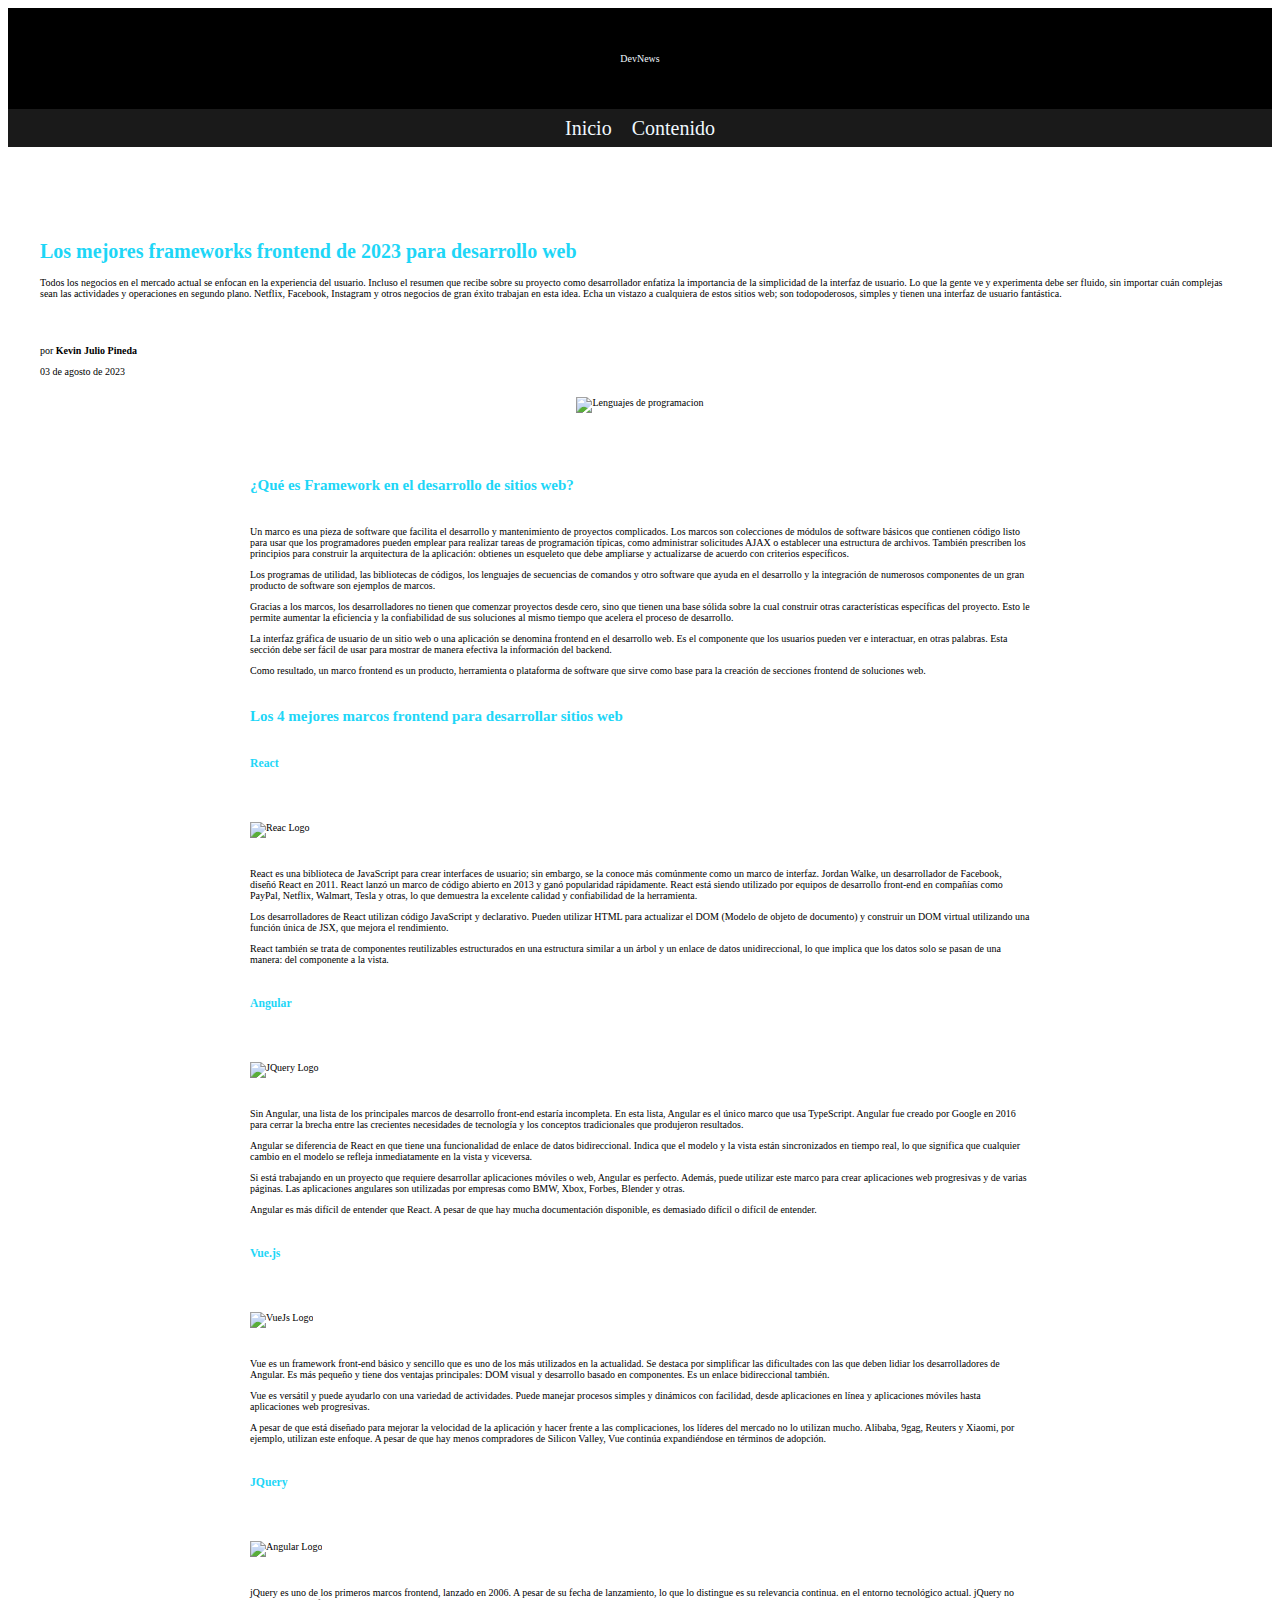
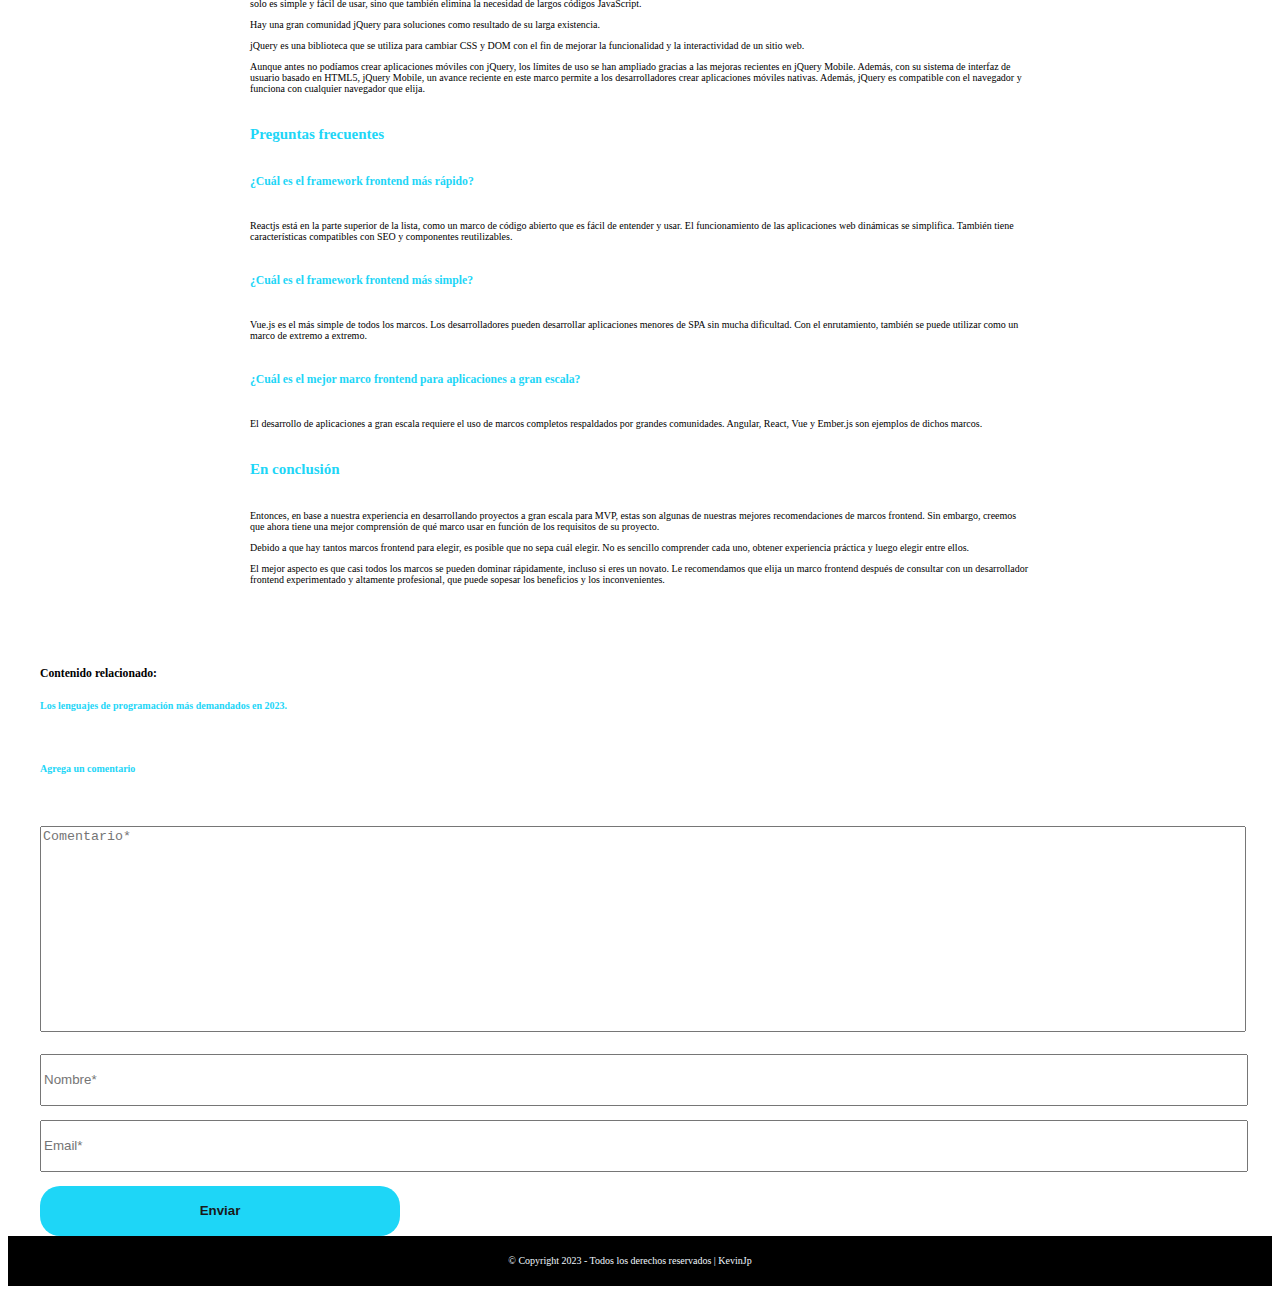
==== commit dd62a94f: "link github" ====
--- a/article2.html
+++ b/article2.html
@@ -146,11 +146,12 @@
     </div>
 
     
-      <footer>
-        <div class="footer">
-            <p class="fs-5 m-0">&copy; Copyright 2023 - Todos los derechos reservados |
-                KevinJp </p>
-    </footer>
+    <footer>
+      <div class="footer">
+          <p class="fs-5 m-0">&copy; Copyright 2023 - Todos los derechos reservados |
+              KevinJp </p>
+          <a href="https://github.com/KevinJp21?tab=repositories"><i class="fa-brands fa-github"></i></a>
+  </footer>
 
 
     <script src="/js/main.js"></script>
--- a/styles/style.css
+++ b/styles/style.css
@@ -252,3 +252,16 @@
 .footer p{
    color: aliceblue;
 }
+
+.footer{
+   display: flex;
+   gap: 20px;
+   align-items: center;
+}
+
+.footer i{
+   color: rgb(255, 255, 255);
+   font-size: 30px;
+}
+
+
